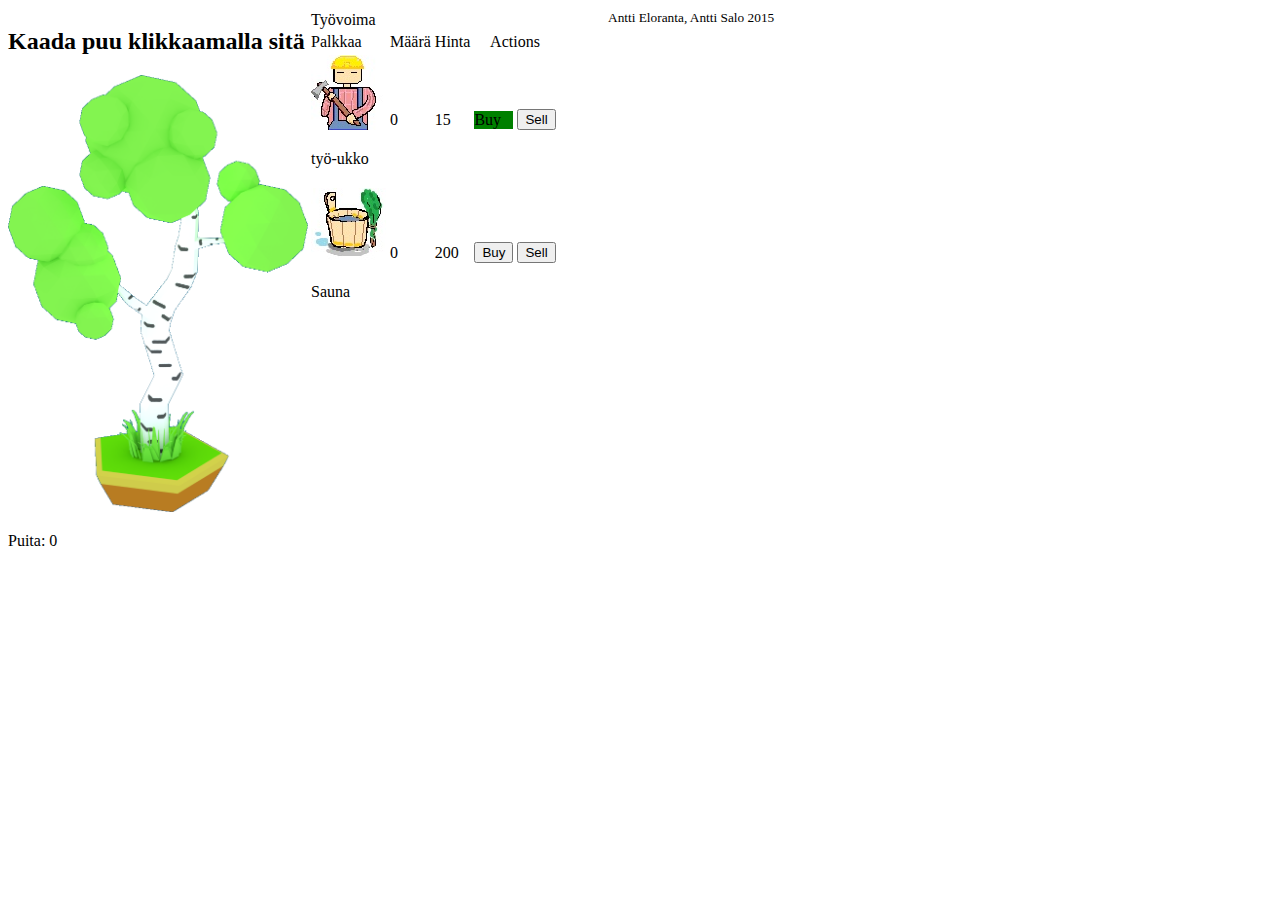
==== platforms/ios/www/index.html @ a6d8e724 "eka commit" ====
<!DOCTYPE html>
<html>
<head>
	<link href="style.css" rel="stylesheet" type="text/css">
	<meta charset="utf-8">
</head>
<body>
	<div class="clicker-container">
		<h2>Kaada puu klikkaamalla sitä</h2>
		<img id="birch" src="img/birch.png"/>

		<p>Puita: <span id="amount"></span><span id="notice"></span></p>
	</div>
	<div class="workforce-container">
		<table>
			<thead>
				<tr><td colspan="5">Työvoima</td></tr>
			</thead>
			<tr>
				<td>Palkkaa</td><td>Määrä</td><td>Hinta</td><td id="action-td" colspan="2">Actions</td>
			</tr>
			<tr>
				<td><img id="worker" class="image" src="img/worker.jpg"/><p>työ-ukko</p></td>
				
				<td> <p id="workerAmount"></p></td>
				<td> <p id="workerCost"></p></td>
				<td> <div id="buyWorker" class="button">Buy</div> </td>
				<td>  <button onclick="sellWorker()">Sell</button> </td>
			</tr>
			<tr>
				<td><img id="sauna" class="image" src="img/sauna.jpg"/><p>Sauna</p></td>
				<td> <p id="saunaAmount"></p></td>
				<td> <p id="saunaCost"></p></td>
				<td> <button onclick="buySauna()">Buy</button> </td>
				<td>  <button onclick="sellSauna()">Sell</button> </td>
			</tr>
		</table>
	</div>
	<div class="tools-container">

	</div>
	<div class="booster-container">

	</div>
	<div class="footer">
		<small>Antti Eloranta, Antti Salo 2015</small>
	</div>
	
	<script src="jquery.js"></script>
	<script src="script.js"></script>
</body>
</html>
---- platforms/ios/www/style.css ----
/*
* Antti Eloranta 2015
*
*/

.clicker-container,
.workforce-container,
.tools-container,
.booster-container{
    width:300px;
    float:left;
    display:inline;
}
.button{
background-color:green;
}
#birch{
    width:300px;
    height:auto;
    
}

table td{
margin:0px;
border-radius: 3px;
}
table, td{

}
#action-td{
    text-align:center;
}

.worker{
    width:75px;
    height:auto;
}

.footer {
display:block;
}
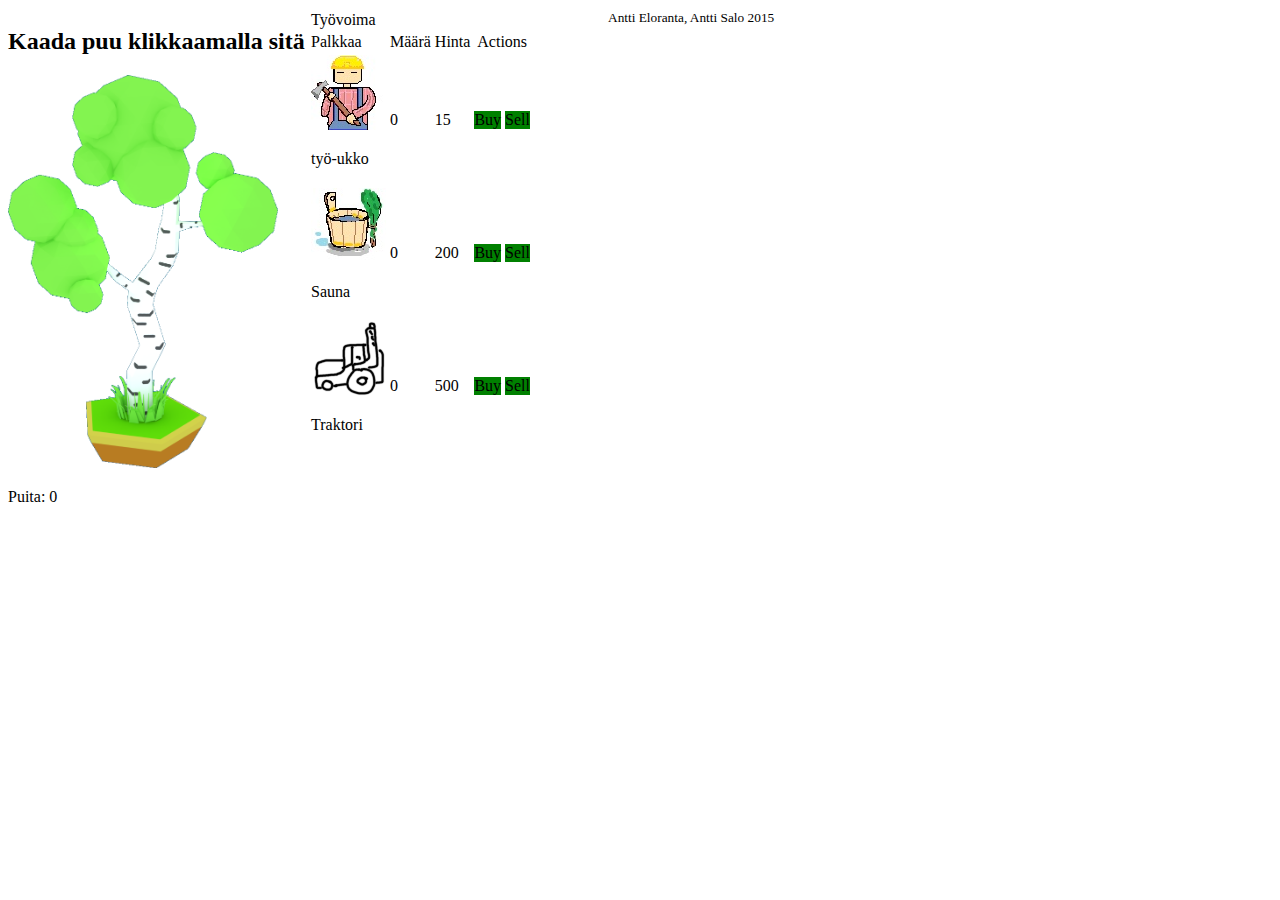
==== commit d1de5440: "add version 0.0.1" ====
--- a/platforms/ios/www/index.html
+++ b/platforms/ios/www/index.html
@@ -21,18 +21,25 @@
 			</tr>
 			<tr>
 				<td><img id="worker" class="image" src="img/worker.jpg"/><p>työ-ukko</p></td>
-				
+
 				<td> <p id="workerAmount"></p></td>
 				<td> <p id="workerCost"></p></td>
 				<td> <div id="buyWorker" class="button">Buy</div> </td>
-				<td>  <button onclick="sellWorker()">Sell</button> </td>
+				<td>  <div id="sellWorker" class="button">Sell</button> </td>
 			</tr>
 			<tr>
 				<td><img id="sauna" class="image" src="img/sauna.jpg"/><p>Sauna</p></td>
 				<td> <p id="saunaAmount"></p></td>
 				<td> <p id="saunaCost"></p></td>
-				<td> <button onclick="buySauna()">Buy</button> </td>
-				<td>  <button onclick="sellSauna()">Sell</button> </td>
+				<td> <div id="buySauna" class="button">Buy</div> </td>
+				<td>  <div id="sellSauna" class="button">Sell</div> </td>
+			</tr>
+			<tr>
+				<td><img id="traktori" class="image" src="img/traktori.png"/><p>Traktori</p></td>
+				<td> <p id="traktoriAmount"></p></td>
+				<td> <p id="traktoriCost"></p></td>
+				<td> <div id="buyTraktori" class="button">Buy</div> </td>
+				<td>	 <div id="sellTraktori" class="button">Sell</div> </td>
 			</tr>
 		</table>
 	</div>
@@ -45,8 +52,8 @@
 	<div class="footer">
 		<small>Antti Eloranta, Antti Salo 2015</small>
 	</div>
-	
+
 	<script src="jquery.js"></script>
 	<script src="script.js"></script>
 </body>
-</html>+</html>
--- a/platforms/ios/www/style.css
+++ b/platforms/ios/www/style.css
@@ -15,9 +15,9 @@
 background-color:green;
 }
 #birch{
-    width:300px;
+    width:270px;
     height:auto;
-    
+
 }
 
 table td{
@@ -38,4 +38,4 @@
 
 .footer {
 display:block;
-}+}
